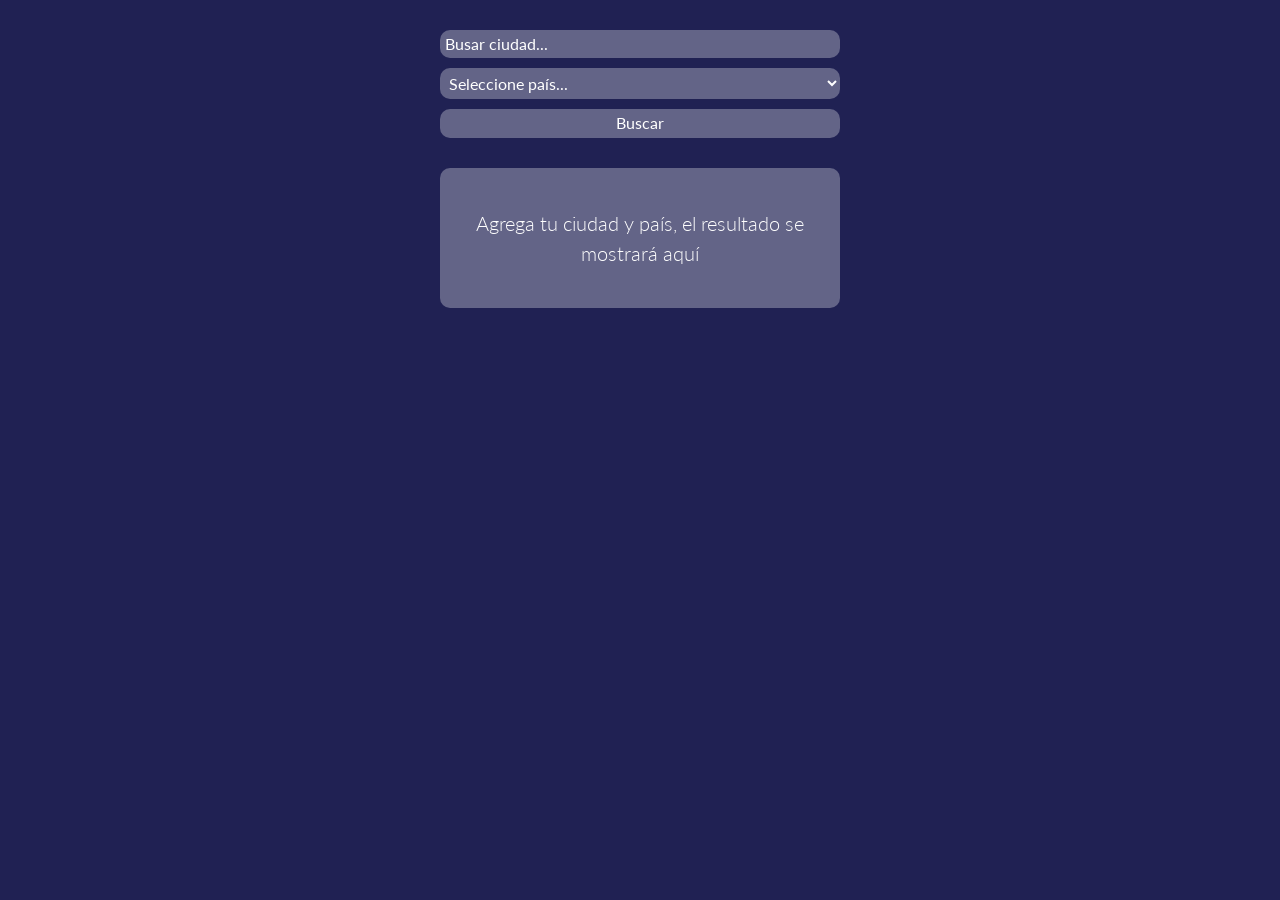
==== public/index.html @ b2d0047f "Fase 1 del app de clima" ====
<!DOCTYPE html><html lang="es"><head><meta charset="UTF-8"><meta http-equiv="X-UA-Compatible" content="IE=edge"><meta name="viewport" content="width=device-width,initial-scale=1"><title>Weather App</title><link rel="preconnect" href="https://fonts.googleapis.com"><link rel="preconnect" href="https://fonts.gstatic.com" crossorigin><link href="https://fonts.googleapis.com/css2?family=Lato:wght@300;400;700&display=swap" rel="stylesheet"><link rel="stylesheet" href="styles/styles.css?t=1741570162514"></head><body><header class="header header__container"><form class="search-form" id="search-form" action="#" method="POST"><input class="search-form__input" type="text" id="city-name" name="city" placeholder="Busar ciudad..."> <select class="search-form__input search-form__input--select" name="country" id="country-name"><option disabled="disabled" selected="selected" value="">Seleccione país...</option><option value="AR">Argentina</option><option value="BR">Brasil</option><option value="CL">Chile</option><option value="CO">Colombia</option><option value="EC">Ecuador</option><option value="ES">España</option><option value="FR">Francia</option><option value="GT">Guatemala</option><option value="MX">México</option><option value="PE">Perú</option><option value="PY">Paraguay</option><option value="UY">Uruguay</option><option value="VE">Venezuela</option></select> <button class="search-form__input search-form__btn" type="submit">Buscar</button></form></header><main class="main main__container"><div id="result" class="result"><p class="text-center text-white mt-6">Agrega tu ciudad y país, el resultado se mostrará aquí</p></div></main><script src="js/main.js?t=1741570162514"></script></body></html>
---- public/styles/styles.css ----
/*! normalize.css v8.0.1 | MIT License | github.com/necolas/normalize.css */html{line-height:1.15;-webkit-text-size-adjust:100%}body{margin:0}main{display:block}h1{font-size:2em;margin:.67em 0}hr{box-sizing:content-box;height:0;overflow:visible}pre{font-family:monospace,monospace;font-size:1em}a{background-color:transparent}abbr[title]{border-bottom:none;text-decoration:underline;-webkit-text-decoration:underline dotted;text-decoration:underline dotted}b,strong{font-weight:bolder}code,kbd,samp{font-family:monospace,monospace;font-size:1em}small{font-size:80%}sub,sup{font-size:75%;line-height:0;position:relative;vertical-align:baseline}sub{bottom:-.25em}sup{top:-.5em}img{border-style:none}button,input,optgroup,select,textarea{font-family:inherit;font-size:100%;line-height:1.15;margin:0}button,input{overflow:visible}button,select{text-transform:none}[type=button],[type=reset],[type=submit],button{-webkit-appearance:button}[type=button]::-moz-focus-inner,[type=reset]::-moz-focus-inner,[type=submit]::-moz-focus-inner,button::-moz-focus-inner{border-style:none;padding:0}[type=button]:-moz-focusring,[type=reset]:-moz-focusring,[type=submit]:-moz-focusring,button:-moz-focusring{outline:1px dotted ButtonText}fieldset{padding:.35em .75em .625em}legend{box-sizing:border-box;color:inherit;display:table;max-width:100%;padding:0;white-space:normal}progress{vertical-align:baseline}textarea{overflow:auto}[type=checkbox],[type=radio]{box-sizing:border-box;padding:0}[type=number]::-webkit-inner-spin-button,[type=number]::-webkit-outer-spin-button{height:auto}[type=search]{-webkit-appearance:textfield;outline-offset:-2px}[type=search]::-webkit-search-decoration{-webkit-appearance:none}::-webkit-file-upload-button{-webkit-appearance:button;font:inherit}details{display:block}summary{display:list-item}[hidden],template{display:none}:root{--primary-font:"Lato",sans-serif;--sunny-color:#45b6ff;--cloudy-color:#399ff7;--rainy-color:#468ef0;--fog-color:#37d5fb;--storm-color:#693cc2;--night-color:#202153;--white:#fff;--white-transparent:hsla(0,0%,100%,.3);--phone:480px;--tablet:768px;--desktop:1024px;--desktop-xl:1280px}html{box-sizing:border-box;font-size:62.5%}*,:after,:before{box-sizing:inherit}body{background-color:var(--night-color);font-family:var(--primary-font);font-size:1.6rem;font-weight:300}img{display:block;height:auto;max-width:100%;width:auto}[class$=__container]{margin:0 auto;max-width:120rem;width:95%}h1,h2,h3{line-height:1.3;margin:0}h1{font-size:4rem}h2{font-size:3.2rem}h3{font-size:2.4rem}[class$=__heading]{margin:2rem 0}a{text-decoration:none}p{font-size:2rem;line-height:1.5}.alert{border:.1rem solid transparent;border-radius:1rem;padding:.5rem 1rem;text-align:center}.alert--error{background-color:#fbd9d5;border-color:#ac0000;color:#ac0000}.header{color:var(--white);display:flex;justify-content:center;padding:2rem}@media (width >= 76.8rem){.header{padding:3rem}}.search-form{display:flex;flex:1;flex-direction:column;gap:1rem;justify-content:center;max-width:40rem}.search-form__input{background-color:var(--white-transparent);border:none;border-radius:1rem;color:var(--white);outline:none;padding:.5rem}.search-form__input::-moz-placeholder{color:var(--white)}.search-form__input::placeholder{color:var(--white)}.search-form__input--select>option{color:var(--sunny-color)}.search-form__btn{transition:background-color .2s ease-in-out}@media (hover:hover){.search-form__btn:hover{background-color:hsla(0,0%,100%,.5)}}.main{color:var(--white);padding:0 2rem}.main,.result{align-items:center;display:flex;flex-direction:column;justify-content:center}.result{background-color:var(--white-transparent);border-radius:1rem;flex:1;max-width:40rem;padding:2rem;text-align:center;width:100%}.result__temperature{font-size:3.8rem;font-weight:700;margin:.5rem 0 0}.result__icon{height:15rem}.result__description{font-size:2.4rem;font-weight:300;margin:0;text-transform:capitalize}.result__range{color:var(--white);font-weight:300;margin:.5rem 0}
/*# sourceMappingURL=styles.css.map */
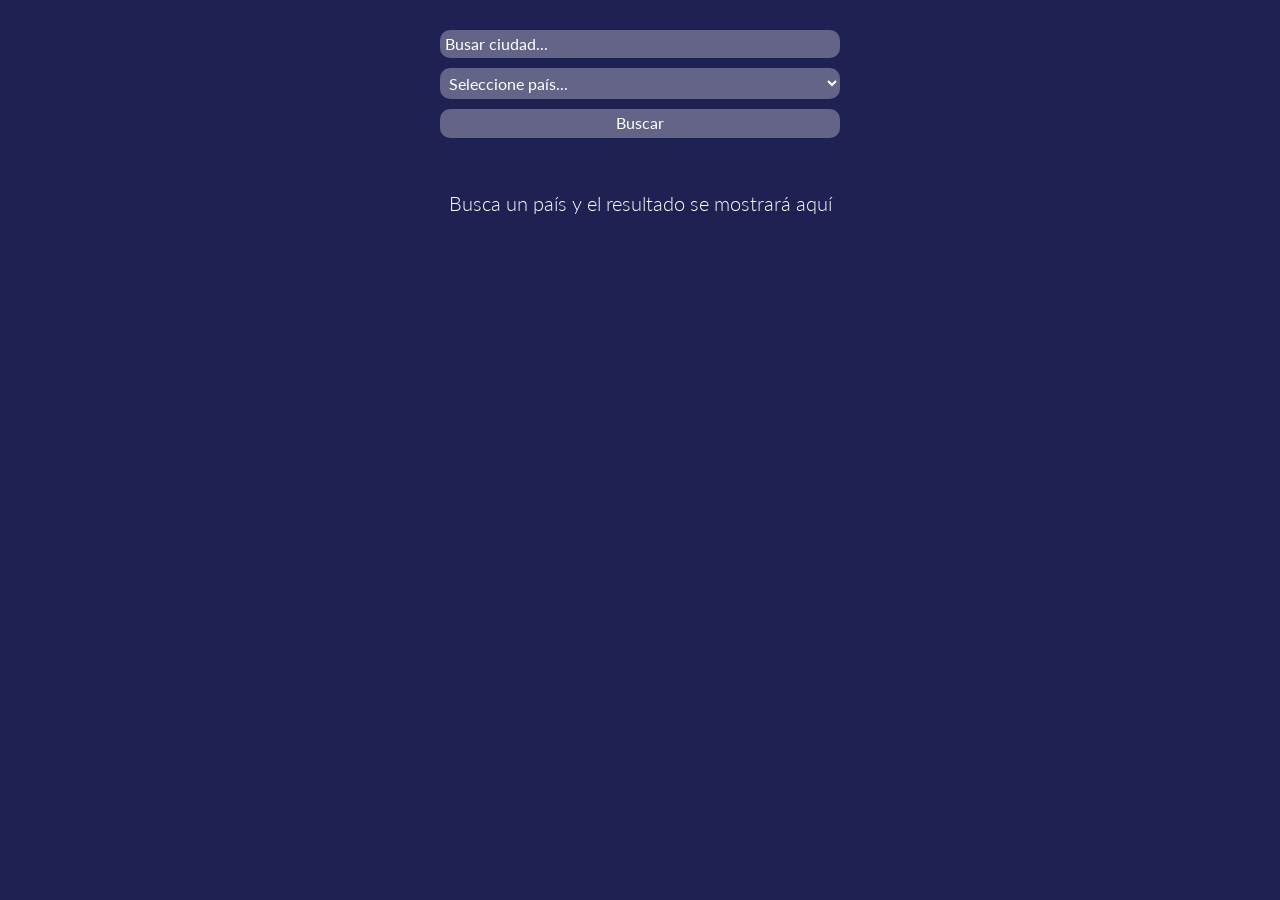
==== commit f549f831: "Version 1.3 del proyecto" ====
--- a/public/index.html
+++ b/public/index.html
@@ -1 +1 @@
-<!DOCTYPE html><html lang="es"><head><meta charset="UTF-8"><meta http-equiv="X-UA-Compatible" content="IE=edge"><meta name="viewport" content="width=device-width,initial-scale=1"><title>Weather App</title><link rel="preconnect" href="https://fonts.googleapis.com"><link rel="preconnect" href="https://fonts.gstatic.com" crossorigin><link href="https://fonts.googleapis.com/css2?family=Lato:wght@300;400;700&display=swap" rel="stylesheet"><link rel="stylesheet" href="styles/styles.css?t=1741570162514"></head><body><header class="header header__container"><form class="search-form" id="search-form" action="#" method="POST"><input class="search-form__input" type="text" id="city-name" name="city" placeholder="Busar ciudad..."> <select class="search-form__input search-form__input--select" name="country" id="country-name"><option disabled="disabled" selected="selected" value="">Seleccione país...</option><option value="AR">Argentina</option><option value="BR">Brasil</option><option value="CL">Chile</option><option value="CO">Colombia</option><option value="EC">Ecuador</option><option value="ES">España</option><option value="FR">Francia</option><option value="GT">Guatemala</option><option value="MX">México</option><option value="PE">Perú</option><option value="PY">Paraguay</option><option value="UY">Uruguay</option><option value="VE">Venezuela</option></select> <button class="search-form__input search-form__btn" type="submit">Buscar</button></form></header><main class="main main__container"><div id="result" class="result"><p class="text-center text-white mt-6">Agrega tu ciudad y país, el resultado se mostrará aquí</p></div></main><script src="js/main.js?t=1741570162514"></script></body></html>+<!DOCTYPE html><html lang="es"><head><meta charset="UTF-8"><meta http-equiv="X-UA-Compatible" content="IE=edge"><meta name="viewport" content="width=device-width,initial-scale=1"><title>Weather App</title><link rel="preconnect" href="https://fonts.googleapis.com"><link rel="preconnect" href="https://fonts.gstatic.com" crossorigin><link href="https://fonts.googleapis.com/css2?family=Lato:wght@300;400;700;900&display=swap" rel="stylesheet"><link rel="stylesheet" href="styles/styles.css?t=1741653052519"></head><body><header class="header header__container"><form class="search-form" id="search-form" action="#" method="POST"><input class="search-form__input" type="text" id="city-name" name="city" placeholder="Busar ciudad..."> <select class="search-form__input search-form__input--select" name="country" id="country-name"><option disabled="disabled" selected="selected" value="">Seleccione país...</option><option value="AR">Argentina</option><option value="BR">Brasil</option><option value="CL">Chile</option><option value="CO">Colombia</option><option value="EC">Ecuador</option><option value="ES">España</option><option value="FR">Francia</option><option value="GT">Guatemala</option><option value="MX">México</option><option value="PE">Perú</option><option value="PY">Paraguay</option><option value="UY">Uruguay</option><option value="VE">Venezuela</option></select> <button class="search-form__input search-form__btn" type="submit">Buscar</button></form></header><main class="main main__container" id="main"><p>Busca un país y el resultado se mostrará aquí</p></main><script src="js/main.js?t=1741653052519"></script></body></html>
--- a/public/styles/styles.css
+++ b/public/styles/styles.css
@@ -1,2 +1,2 @@
-/*! normalize.css v8.0.1 | MIT License | github.com/necolas/normalize.css */html{line-height:1.15;-webkit-text-size-adjust:100%}body{margin:0}main{display:block}h1{font-size:2em;margin:.67em 0}hr{box-sizing:content-box;height:0;overflow:visible}pre{font-family:monospace,monospace;font-size:1em}a{background-color:transparent}abbr[title]{border-bottom:none;text-decoration:underline;-webkit-text-decoration:underline dotted;text-decoration:underline dotted}b,strong{font-weight:bolder}code,kbd,samp{font-family:monospace,monospace;font-size:1em}small{font-size:80%}sub,sup{font-size:75%;line-height:0;position:relative;vertical-align:baseline}sub{bottom:-.25em}sup{top:-.5em}img{border-style:none}button,input,optgroup,select,textarea{font-family:inherit;font-size:100%;line-height:1.15;margin:0}button,input{overflow:visible}button,select{text-transform:none}[type=button],[type=reset],[type=submit],button{-webkit-appearance:button}[type=button]::-moz-focus-inner,[type=reset]::-moz-focus-inner,[type=submit]::-moz-focus-inner,button::-moz-focus-inner{border-style:none;padding:0}[type=button]:-moz-focusring,[type=reset]:-moz-focusring,[type=submit]:-moz-focusring,button:-moz-focusring{outline:1px dotted ButtonText}fieldset{padding:.35em .75em .625em}legend{box-sizing:border-box;color:inherit;display:table;max-width:100%;padding:0;white-space:normal}progress{vertical-align:baseline}textarea{overflow:auto}[type=checkbox],[type=radio]{box-sizing:border-box;padding:0}[type=number]::-webkit-inner-spin-button,[type=number]::-webkit-outer-spin-button{height:auto}[type=search]{-webkit-appearance:textfield;outline-offset:-2px}[type=search]::-webkit-search-decoration{-webkit-appearance:none}::-webkit-file-upload-button{-webkit-appearance:button;font:inherit}details{display:block}summary{display:list-item}[hidden],template{display:none}:root{--primary-font:"Lato",sans-serif;--sunny-color:#45b6ff;--cloudy-color:#399ff7;--rainy-color:#468ef0;--fog-color:#37d5fb;--storm-color:#693cc2;--night-color:#202153;--white:#fff;--white-transparent:hsla(0,0%,100%,.3);--phone:480px;--tablet:768px;--desktop:1024px;--desktop-xl:1280px}html{box-sizing:border-box;font-size:62.5%}*,:after,:before{box-sizing:inherit}body{background-color:var(--night-color);font-family:var(--primary-font);font-size:1.6rem;font-weight:300}img{display:block;height:auto;max-width:100%;width:auto}[class$=__container]{margin:0 auto;max-width:120rem;width:95%}h1,h2,h3{line-height:1.3;margin:0}h1{font-size:4rem}h2{font-size:3.2rem}h3{font-size:2.4rem}[class$=__heading]{margin:2rem 0}a{text-decoration:none}p{font-size:2rem;line-height:1.5}.alert{border:.1rem solid transparent;border-radius:1rem;padding:.5rem 1rem;text-align:center}.alert--error{background-color:#fbd9d5;border-color:#ac0000;color:#ac0000}.header{color:var(--white);display:flex;justify-content:center;padding:2rem}@media (width >= 76.8rem){.header{padding:3rem}}.search-form{display:flex;flex:1;flex-direction:column;gap:1rem;justify-content:center;max-width:40rem}.search-form__input{background-color:var(--white-transparent);border:none;border-radius:1rem;color:var(--white);outline:none;padding:.5rem}.search-form__input::-moz-placeholder{color:var(--white)}.search-form__input::placeholder{color:var(--white)}.search-form__input--select>option{color:var(--sunny-color)}.search-form__btn{transition:background-color .2s ease-in-out}@media (hover:hover){.search-form__btn:hover{background-color:hsla(0,0%,100%,.5)}}.main{color:var(--white);padding:0 2rem}.main,.result{align-items:center;display:flex;flex-direction:column;justify-content:center}.result{background-color:var(--white-transparent);border-radius:1rem;flex:1;max-width:40rem;padding:2rem;text-align:center;width:100%}.result__temperature{font-size:3.8rem;font-weight:700;margin:.5rem 0 0}.result__icon{height:15rem}.result__description{font-size:2.4rem;font-weight:300;margin:0;text-transform:capitalize}.result__range{color:var(--white);font-weight:300;margin:.5rem 0}
+/*! normalize.css v8.0.1 | MIT License | github.com/necolas/normalize.css */html{line-height:1.15;-webkit-text-size-adjust:100%}body{margin:0}main{display:block}h1{font-size:2em;margin:.67em 0}hr{box-sizing:content-box;height:0;overflow:visible}pre{font-family:monospace,monospace;font-size:1em}a{background-color:transparent}abbr[title]{border-bottom:none;text-decoration:underline;-webkit-text-decoration:underline dotted;text-decoration:underline dotted}b,strong{font-weight:bolder}code,kbd,samp{font-family:monospace,monospace;font-size:1em}small{font-size:80%}sub,sup{font-size:75%;line-height:0;position:relative;vertical-align:baseline}sub{bottom:-.25em}sup{top:-.5em}img{border-style:none}button,input,optgroup,select,textarea{font-family:inherit;font-size:100%;line-height:1.15;margin:0}button,input{overflow:visible}button,select{text-transform:none}[type=button],[type=reset],[type=submit],button{-webkit-appearance:button}[type=button]::-moz-focus-inner,[type=reset]::-moz-focus-inner,[type=submit]::-moz-focus-inner,button::-moz-focus-inner{border-style:none;padding:0}[type=button]:-moz-focusring,[type=reset]:-moz-focusring,[type=submit]:-moz-focusring,button:-moz-focusring{outline:1px dotted ButtonText}fieldset{padding:.35em .75em .625em}legend{box-sizing:border-box;color:inherit;display:table;max-width:100%;padding:0;white-space:normal}progress{vertical-align:baseline}textarea{overflow:auto}[type=checkbox],[type=radio]{box-sizing:border-box;padding:0}[type=number]::-webkit-inner-spin-button,[type=number]::-webkit-outer-spin-button{height:auto}[type=search]{-webkit-appearance:textfield;outline-offset:-2px}[type=search]::-webkit-search-decoration{-webkit-appearance:none}::-webkit-file-upload-button{-webkit-appearance:button;font:inherit}details{display:block}summary{display:list-item}[hidden],template{display:none}:root{--primary-font:"Lato",sans-serif;--sunny-color:#45b6ff;--cloudy-color:#399ff7;--rainy-color:#468ef0;--fog-color:#37d5fb;--storm-color:#693cc2;--night-color:#202153;--white:#fff;--white-transparent:hsla(0,0%,100%,.3);--phone:480px;--tablet:768px;--desktop:1024px;--desktop-xl:1280px}html{box-sizing:border-box;font-size:62.5%}*,:after,:before{box-sizing:inherit}body{background-color:var(--night-color);font-family:var(--primary-font);font-size:1.6rem;font-weight:300}img{display:block;height:auto;max-width:100%;width:auto}[class$=__container]{margin:0 auto;max-width:120rem;width:95%}h1,h2,h3{line-height:1.3;margin:0}h1{font-size:4rem}h2{font-size:3.2rem}h3{font-size:2.4rem}[class$=__heading]{margin:2rem 0}a{text-decoration:none}p{font-size:2rem;line-height:1.5}.alert{border:.1rem solid transparent;border-radius:1rem;padding:.5rem 1rem;text-align:center}.alert--error{background-color:#fbd9d5;border-color:#ac0000;color:#ac0000}.loader{background:var(--white);border-radius:50%;height:48px;position:relative;transform:rotate(45deg);width:48px}.loader:before{animation:prixClipFix 2s linear infinite;border:24px solid var(--night-color);border-radius:50%;box-sizing:border-box;content:"";inset:0;position:absolute}@keyframes prixClipFix{0%{clip-path:polygon(50% 50%,0 0,0 0,0 0,0 0,0 0)}25%{clip-path:polygon(50% 50%,0 0,100% 0,100% 0,100% 0,100% 0)}50%{clip-path:polygon(50% 50%,0 0,100% 0,100% 100%,100% 100%,100% 100%)}75%{clip-path:polygon(50% 50%,0 0,100% 0,100% 100%,0 100%,0 100%)}to{clip-path:polygon(50% 50%,0 0,100% 0,100% 100%,0 100%,0 0)}}.header{color:var(--white);display:flex;justify-content:center;padding:2rem}@media (width >= 76.8rem){.header{padding:3rem}}.search-form{display:flex;flex:1;flex-direction:column;gap:1rem;justify-content:center;max-width:40rem}.search-form__input{background-color:var(--white-transparent);border:none;border-radius:1rem;color:var(--white);outline:none;padding:.5rem}.search-form__input::-moz-placeholder{color:var(--white)}.search-form__input::placeholder{color:var(--white)}.search-form__input--select>option{color:var(--sunny-color)}.search-form__btn{transition:background-color .2s ease-in-out}@media (hover:hover){.search-form__btn:hover{background-color:hsla(0,0%,100%,.5)}}.main{color:var(--white);padding:0 2rem}.main,.weather-card{align-items:center;display:flex;flex-direction:column;justify-content:center;text-align:center}.weather-card{background-color:var(--white-transparent);border-radius:1rem;flex:1;max-width:40rem;padding:2rem;width:100%}.weather-card__location{font-size:2.8rem;font-weight:900;margin:1rem 0;text-transform:capitalize}.weather-card__temperature{font-size:3.8rem;font-weight:700;margin:.5rem 0 0}.weather-card__icon{height:15rem}.weather-card__description{font-size:2.4rem;font-weight:300;margin:0;text-transform:capitalize}.weather-card__range{color:var(--white);font-weight:300;margin:.5rem 0}
 /*# sourceMappingURL=styles.css.map */
